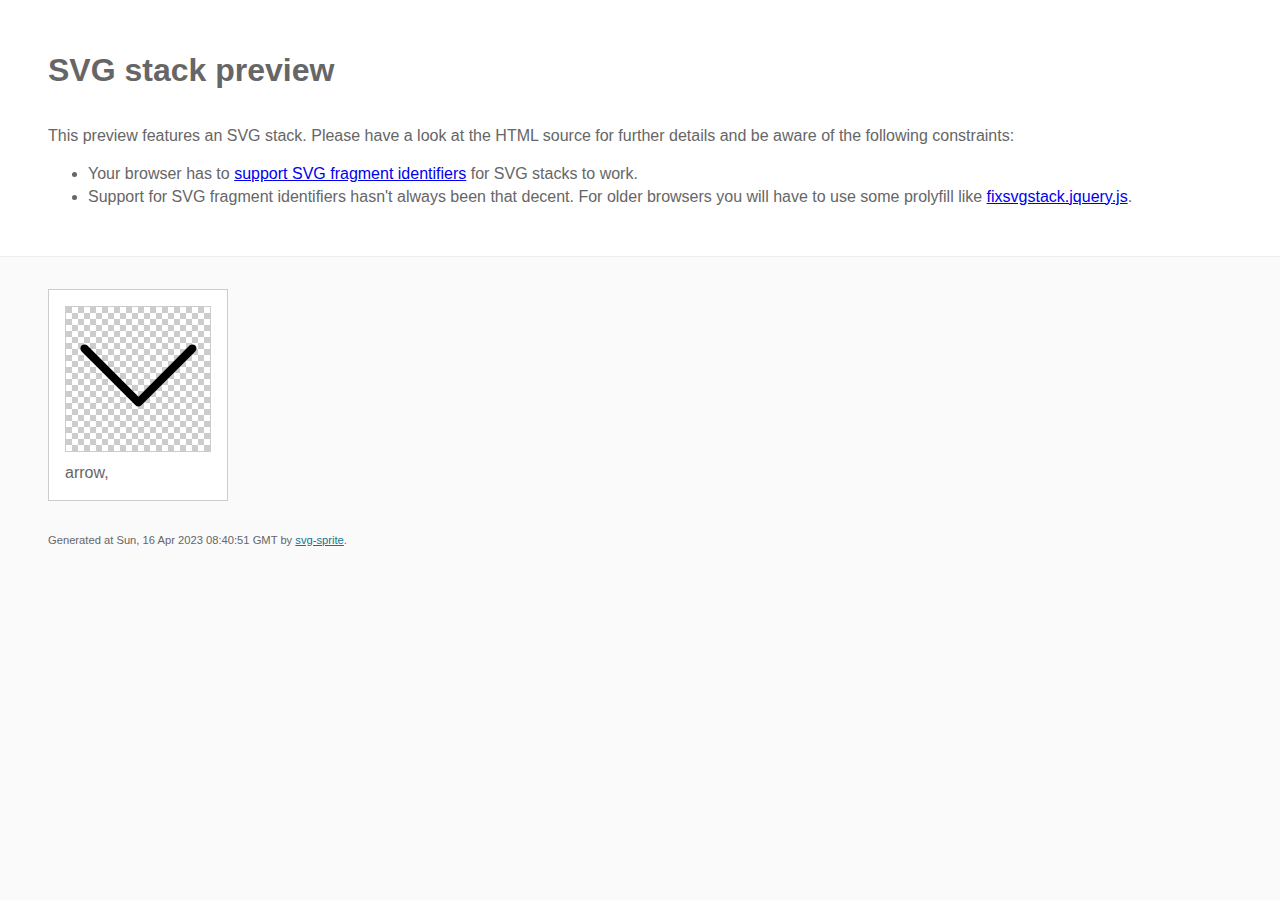
==== img/stack/sprite.stack.html @ cae7a235 "first commit" ====
<!doctype html>
<html lang="en">
    <head>
        <meta charset="utf-8">
        <title>SVG stack preview | svg-sprite</title>
        <style>
            body {
                padding: 0;
                margin: 0;
                color: #666;
                background: #fafafa;
                font-family: Arial, Helvetica, sans-serif;
                font-size: 1em;
                line-height: 1.4;
            }

            header {
                display: block;
                padding: 3em 3em 2em;
                background-color: #fff;
            }

            header p {
                margin: 2em 0 0;
            }

            section {
                border-top: 1px solid #eee;
                padding: 2em 3em 0;
            }

            section ul {
                margin: 0;
                padding: 0;
            }

            section li {
                display: inline-block;
                background-color: #fff;
                position: relative;
                margin: 0 2em 2em 0;
                vertical-align: top;
                border: 1px solid #ccc;
                padding: 1em 1em 3em;
                cursor: default;
            }

            .icon-box {
                margin: 0;
                width: 144px;
                height: 144px;
                position: relative;
                background: #ccc url("data:image/svg+xml,%3Csvg xmlns='http://www.w3.org/2000/svg' width='12' height='12'%3E%3Cpath fill='%23fff' d='M6 0h6v6H6zM0 6h6v6H0z'/%3E%3C/svg%3E") top left repeat;
                border: 1px solid #ccc;
                display: table-cell;
                vertical-align: middle;
                text-align: center;
            }

            .icon {
                display: inline-block;
            }

            h1 {
                margin-top: 0;
            }

            h2 {
                margin: 0;
                padding: 0;
                font-size: 1em;
                font-weight: 400;
                white-space: nowrap;
                overflow: hidden;
                text-overflow: ellipsis;
                position: absolute;
                left: 1em;
                right: 1em;
                bottom: 1em;
            }

            footer {
                display: block;
                margin: 0;
                padding: 0 3em 3em;
            }

            footer p {
                margin: 0;
                font-size: .7em;
            }

            footer a {
                color: #0f7595;
                margin-left: 0;
            }
        </style>

<!--
Sprite shape dimensions
====================================================================================================
You will need to set the sprite shape dimensions via CSS when you use them as stack SVGs, otherwise
they would become a huge 100% in size. You may use the following dimension classes for doing so.
They might well be outsourced to an external stylesheet of course.
-->

<style>
 .svg-arrow-dims { width: 129px; height: 129px; }
</style>

<!--
====================================================================================================
-->

    </head>
    <body>
        <header>
            <h1>SVG stack preview</h1>
            <p>This preview features an SVG stack. Please have a look at the HTML source for further details and be aware of the following constraints:</p>
            <ul>
                <li>Your browser has to <a href="https://caniuse.com/svg-fragment" target="_blank" rel="noopener noreferrer">support SVG fragment identifiers</a> for SVG stacks to work.</li>
                <li>Support for SVG fragment identifiers hasn't always been that decent. For older browsers you will have to use some prolyfill like <a href="https://github.com/preciousforever/SVG-Stacker/blob/master/fixsvgstack.jquery.js" target="_blank" rel="noopener noreferrer">fixsvgstack.jquery.js</a>.</li>
            </ul>
        </header>
        <section>

<!--
SVG stack
====================================================================================================
These SVG images make use of fragment identifiers (IDs) to reference certain portions of the
external sprite. By default, all shapes inside the sprite are hidden by CSS. The `:target` pseudo
selector is used to show the very shape that is referenced by the fragment identifier.
-->

            <ul>

             <li title="arrow">
                    <div class="icon-box">
                        <img src="../icons/icons.svg#arrow" class="svg-arrow-dims" alt="arrow">
                    </div>
                    <h2>arrow, </h2>
                </li>
         </ul>

<!--
====================================================================================================
-->

        </section>
        <footer>
            <p>Generated at Sun, 16 Apr 2023 08:40:51 GMT by <a href="https://github.com/svg-sprite/svg-sprite" target="_blank" rel="noopener noreferrer">svg-sprite</a>.</p>
        </footer>
    </body>
</html>
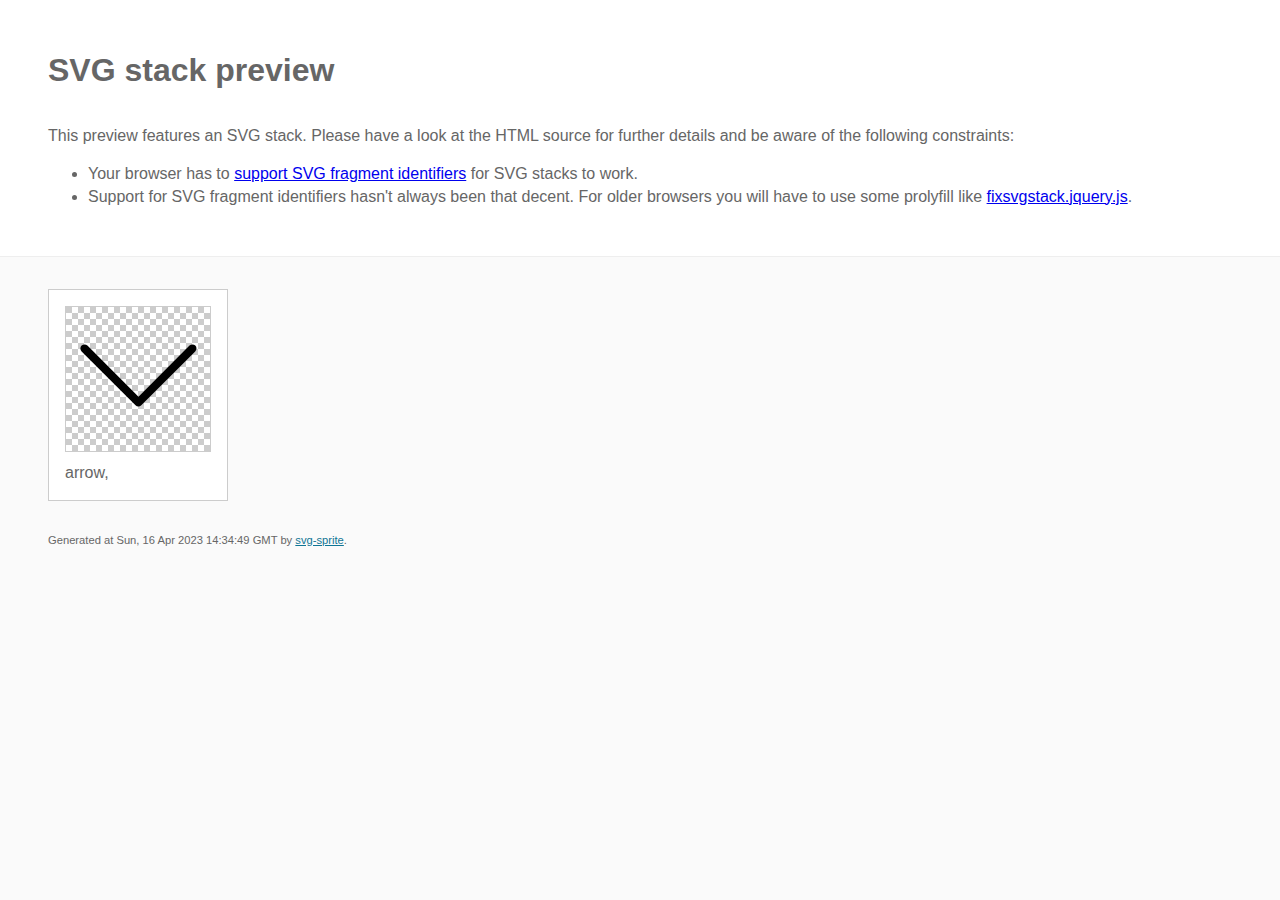
==== commit 8081af33: "second commit" ====
--- a/img/stack/sprite.stack.html
+++ b/img/stack/sprite.stack.html
@@ -148,7 +148,7 @@
 
         </section>
         <footer>
-            <p>Generated at Sun, 16 Apr 2023 08:40:51 GMT by <a href="https://github.com/svg-sprite/svg-sprite" target="_blank" rel="noopener noreferrer">svg-sprite</a>.</p>
+            <p>Generated at Sun, 16 Apr 2023 14:34:49 GMT by <a href="https://github.com/svg-sprite/svg-sprite" target="_blank" rel="noopener noreferrer">svg-sprite</a>.</p>
         </footer>
     </body>
 </html>
